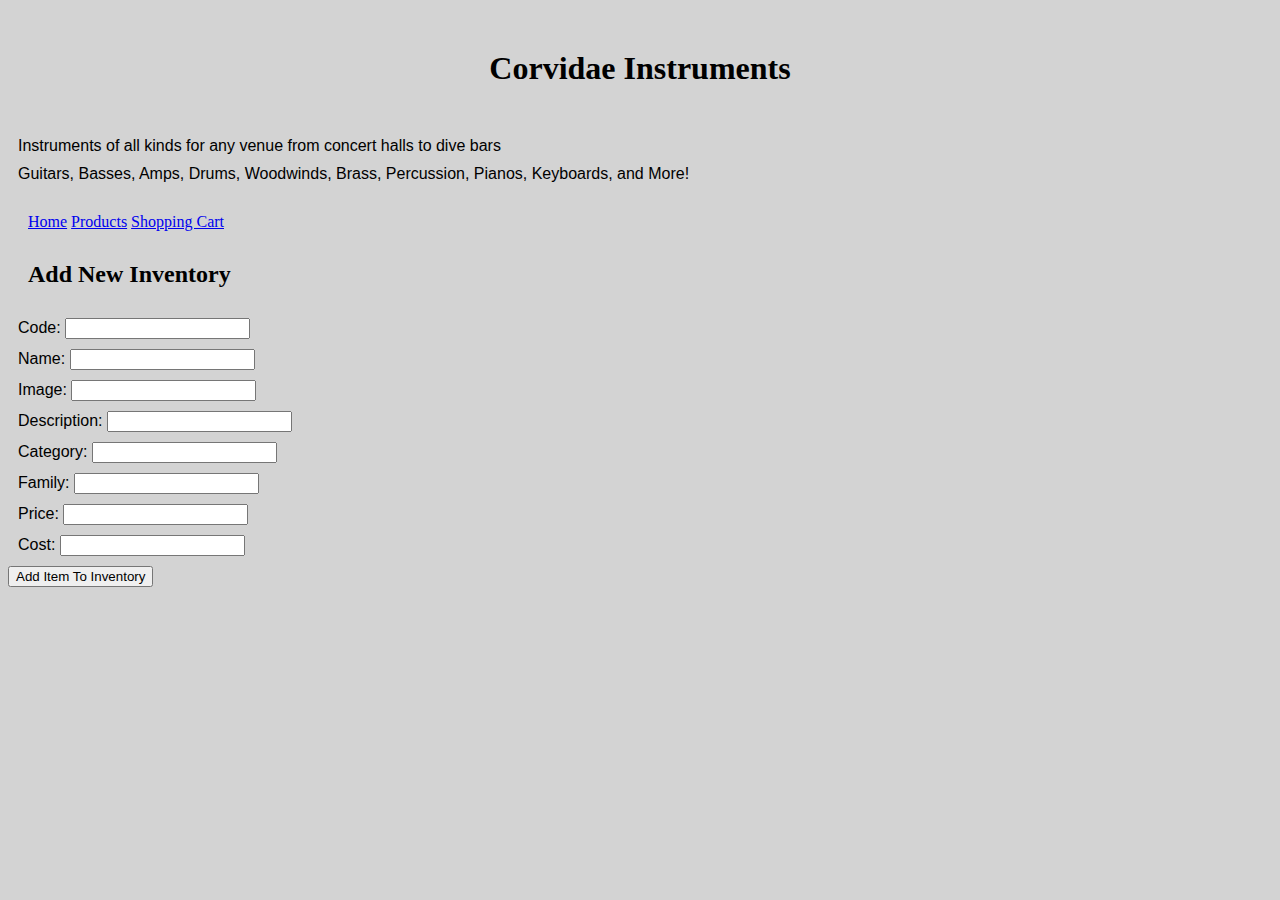
==== src/product-entry.html @ 1e6de48a "added product entry HTML CSS JS, tested addProduct function" ====
<!DOCTYPE html>
<html lang="en">
<head>
    <meta charset="UTF-8">
    <meta name="viewport" content="width=device-width, initial-scale=1.0">
    <meta http-equiv="X-UA-Compatible" content="ie=edge">
    <title>Corvidae Instrument Store</title>
    <link rel="stylesheet" href="./main.css">
    <link rel="stylesheet" href="./product-entry.css">
</head>
<body>
    <header>
        <h1>
            Corvidae Instruments
        </h1>
        <p class="subtext">
            Instruments of all kinds for any venue from concert halls to dive bars
        </p>
        <p class="subtext">
            Guitars, Basses, Amps, Drums, Woodwinds, Brass, Percussion, Pianos, Keyboards, and More!
        </p>
        <nav>
            <a href="../index.html">Home</a>
            <a href="./products.html">Products</a>
            <a href="./shopping-cart.html">Shopping Cart</a>
        </nav>
    </header>
    <main>
        <h2>Add New Inventory</h2>
            <form id="product-form">
                <p>
                    <label for="code">Code:</label>
                    <input id="code" name="code" type="text" required>
                </p>

                <p>
                    <label for="name">Name:</label>
                    <input id="name" name="name" type="text" required>
                </p>

                <p>
                    <label for="image">Image:</label>
                    <input id="image" name="image" type="text" required>
                </p>

                <p>
                    <label for="description">Description:</label>
                    <input id="description" name="description" type="text" required>
                </p>

                <p>
                    <label for="category">Category:</label>
                    <input id="category" name="category" type="text" required>
                </p>

                <p>
                    <label for="family">Family:</label>
                    <input id="family" name="family" type="text" required>
                </p>
                
                <p>
                    <label for="price">Price:</label>
                    <input id="price" name="price" type="number" step=".01" required>
                </p>
                
                <p>
                    <label for="cost">Cost:</label>
                    <input id="cost" name="cost" type="number" step=".01" required>
                </p>
                
                <button>Add Item To Inventory</button>


            </form>
    </main>
    <script></script>
</body>
</html>
---- src/main.css ----
* {
    box-sizing: border-box;
}

body {
    font-family: Helvetica;
    background-color: lightgray
};

nav {
    margin: 10px 10px;
}

h1 {
    font-family: 'DM Serif Text', serif;;
    text-align: center;
    margin: 50px;
}

h2, nav {
    font-family: 'DM Serif Text', serif;
    margin: 30px 20px;
}

main {
    /* background-image: url(../assets/music-store.png); */
}

p {
    margin: 10px;
}

ol, ul, li {
    margin: 0px;
}

img{margin:20px;}

.resize {
    height: auto;
    width: 100px;
}

.hidden {
    display: none;
}
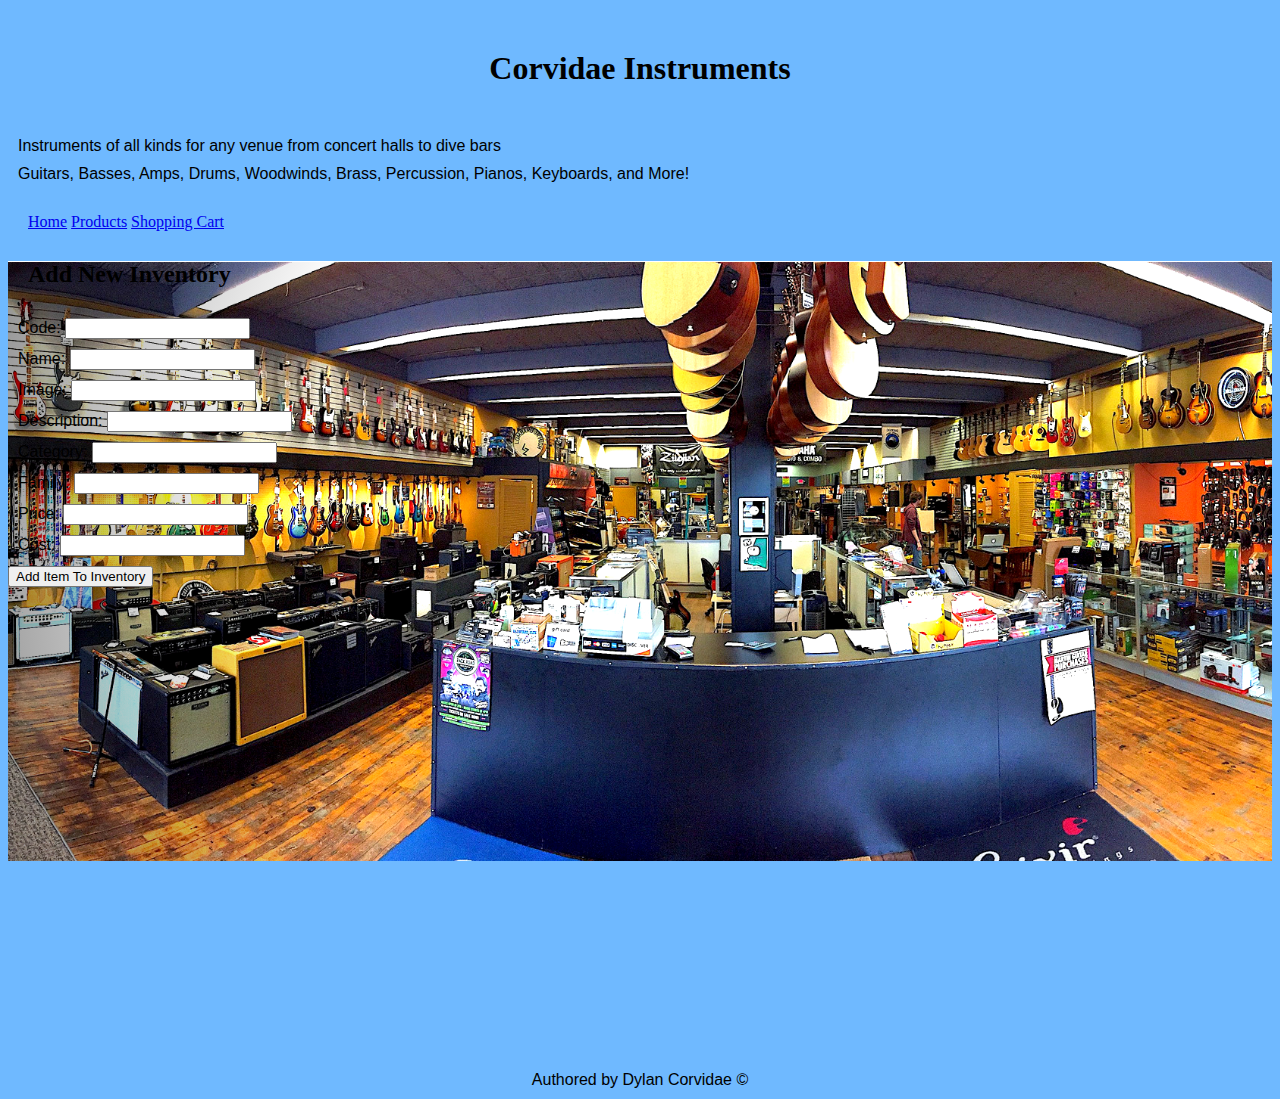
==== commit 3a4a1692: "added footer to all pages and changed background" ====
--- a/src/product-entry.html
+++ b/src/product-entry.html
@@ -73,6 +73,11 @@
 
             </form>
     </main>
-    <script></script>
+    <footer>
+        <p>
+            Authored by Dylan Corvidae &copy;
+        </p>
+    </footer>
+    <script src="product-entry.js" type="module"></script>
 </body>
 </html>--- a/src/main.css
+++ b/src/main.css
@@ -4,7 +4,7 @@
 
 body {
     font-family: Helvetica;
-    background-color: lightgray
+    background-color: rgb(111, 185, 255);
 };
 
 nav {
@@ -23,7 +23,11 @@
 }
 
 main {
-    /* background-image: url(../assets/music-store.png); */
+    width: 100%;
+    height: 800px;
+    background-image: url(../assets/music-store.png);
+    background-repeat: no-repeat;
+    background-attachment: scroll;
 }
 
 p {
@@ -43,4 +47,8 @@
 
 .hidden {
     display: none;
+}
+
+footer {
+    text-align: center;
 }